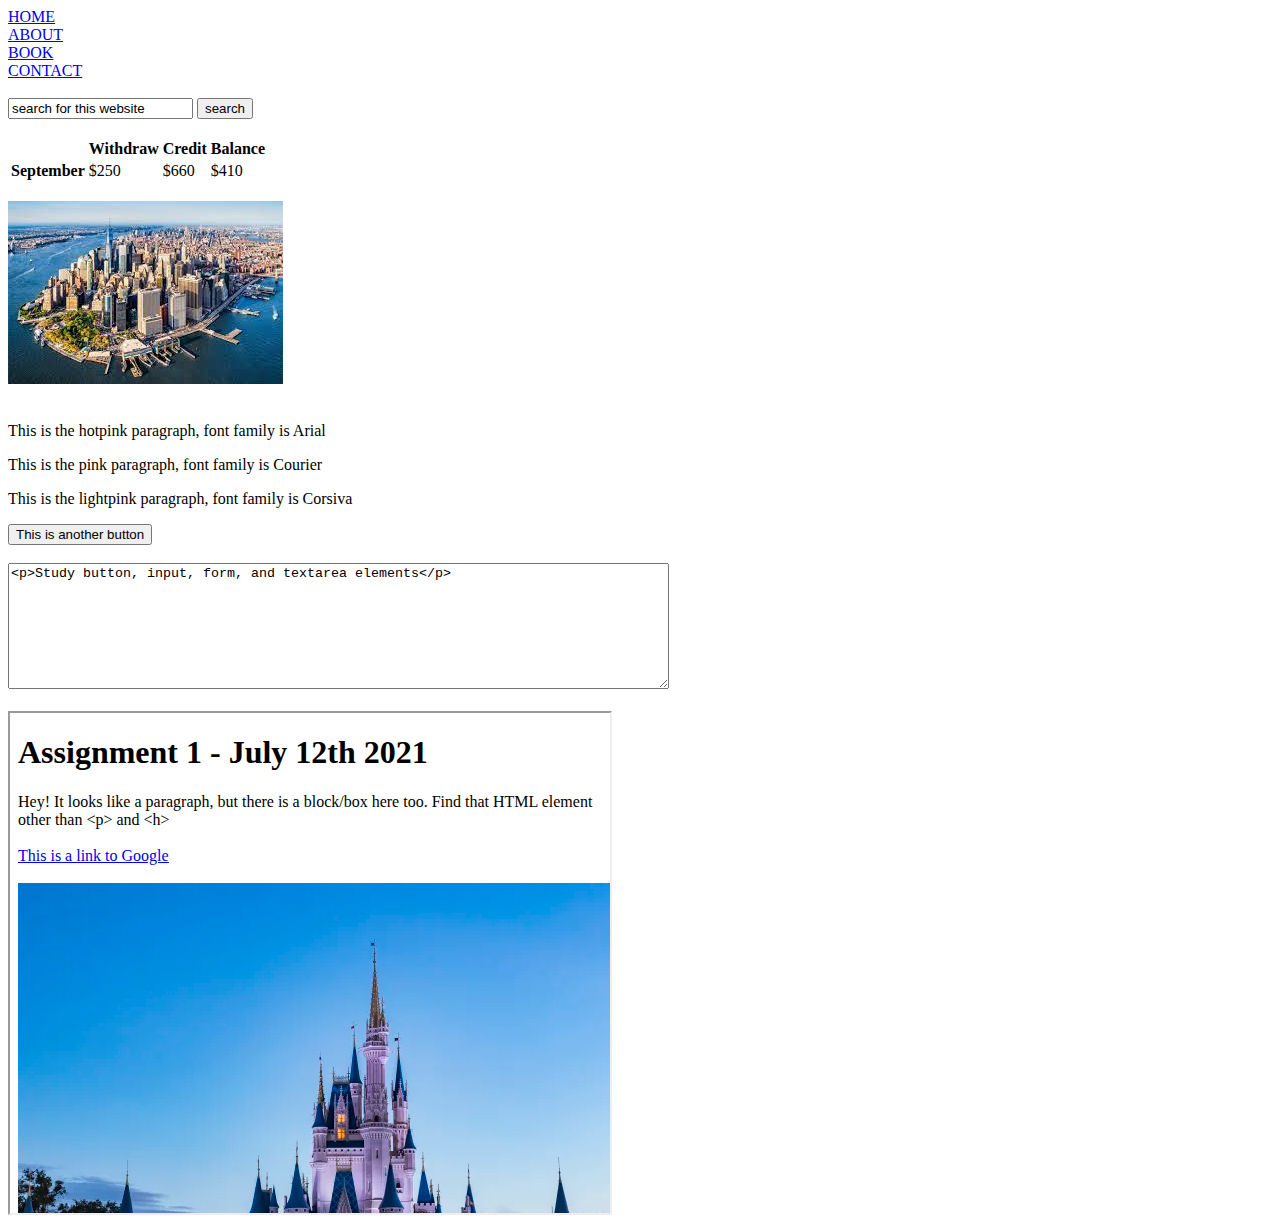
==== assignment2.html @ 480acf39 "Add files via upload" ====
<!DOCTYPE html>
<html lang="en" dir="ltr">
  <head>
    <meta charset="utf-8">
    <title>Assignment 2 - July 15</title>
    <link rel="stylesheet" href="style.css">
  </head>
  <body>
    <nav>
      <a href="#">HOME</a><br>
      <a href="#">ABOUT</a><br>
      <a href="#">BOOK</a><br>
      <a href="#">CONTACT</a><br><br>
    </nav>

    <form class="" action="index.html" method="post">
      <input type="text" name="" value="search for this website">
      <button type="button" name="button">search</button><br><br>
    </form>

    <table>
      <tr>
        <th></th>
        <th>Withdraw</th>
        <th>Credit</th>
        <th>Balance</th>
      </tr>
      <tr class="row2">
        <th>September</th>
        <td>$250</td>
        <td>$660</td>
        <td>$410</td>
      </tr>
    </table><br>

    <img src="3.jpg" alt=""><br><br>

    <div>
      <p class="p1">This is the hotpink paragraph, font family is Arial</p>
      <p class="p2">This is the pink paragraph, font family is Courier</p>
      <p class="p3">This is the lightpink paragraph, font family is Corsiva</p>

      <button type="button" name="button1">This is another button</button>
    </div><br>

    <textarea name="name" rows="8" cols="80"><p>Study button, input, form, and textarea elements</p></textarea><br><br>

    <iframe src="assignment1.html" width="600px" height="500"></iframe>
  </body>
</html>
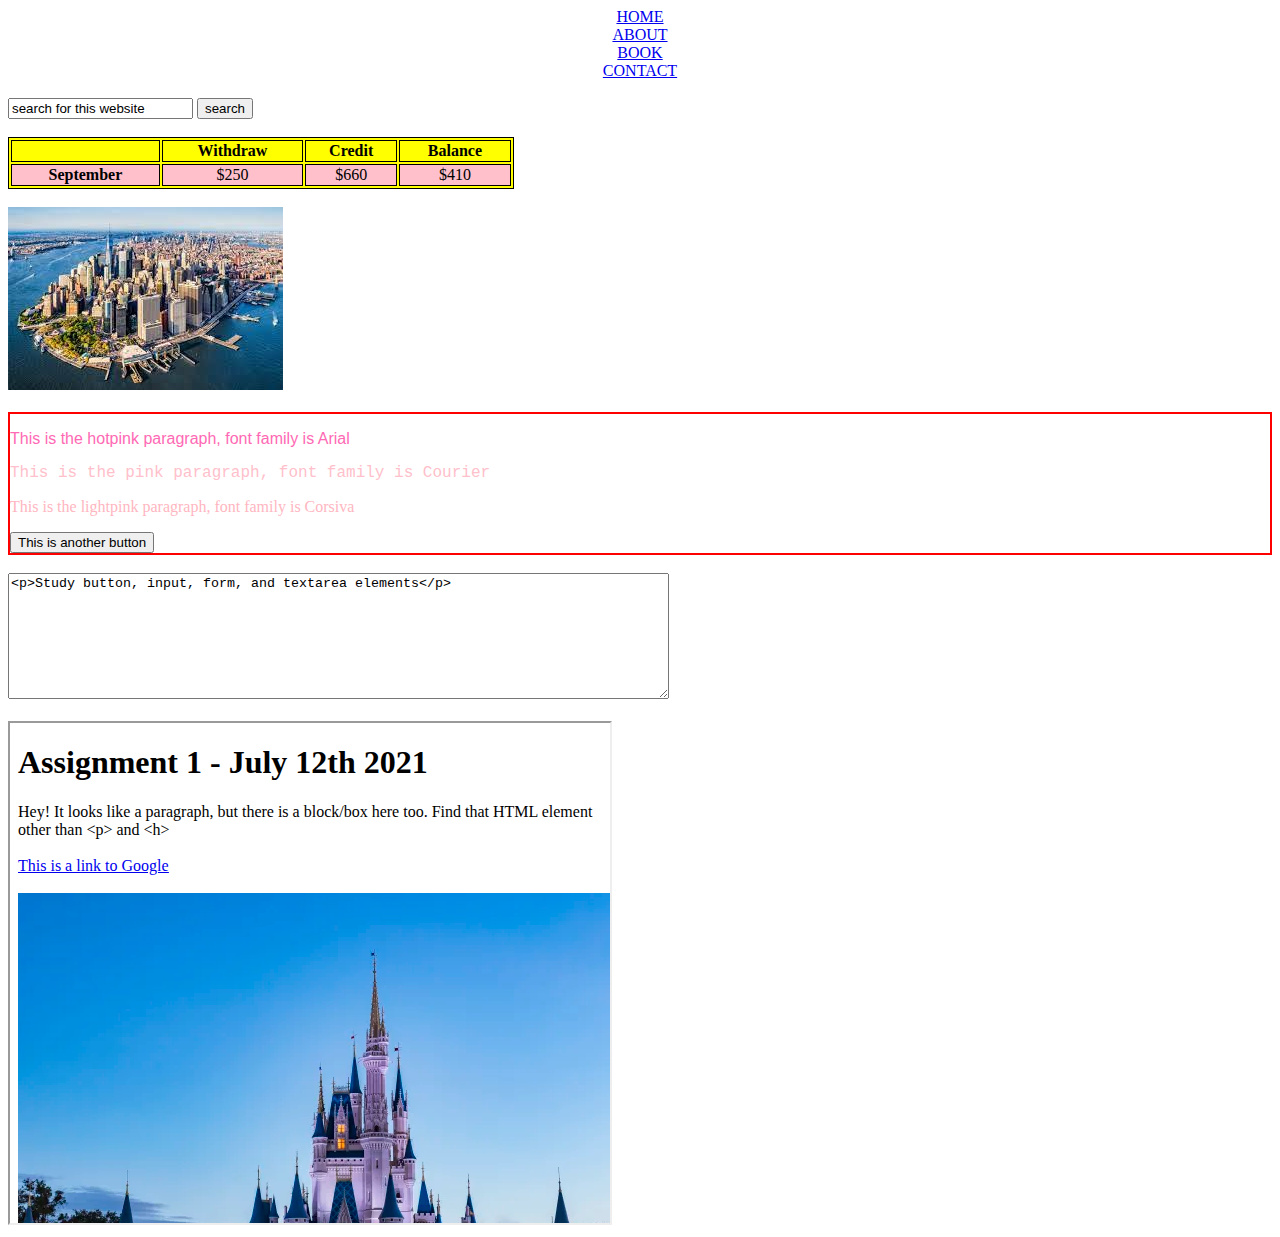
==== commit 64734842: "Update assignment2.html" ====
--- a/assignment2.html
+++ b/assignment2.html
@@ -3,7 +3,7 @@
   <head>
     <meta charset="utf-8">
     <title>Assignment 2 - July 15</title>
-    <link rel="stylesheet" href="style.css">
+    <link rel="stylesheet" href="https://pauloxx.github.io/style.css">
   </head>
   <body>
     <nav>
